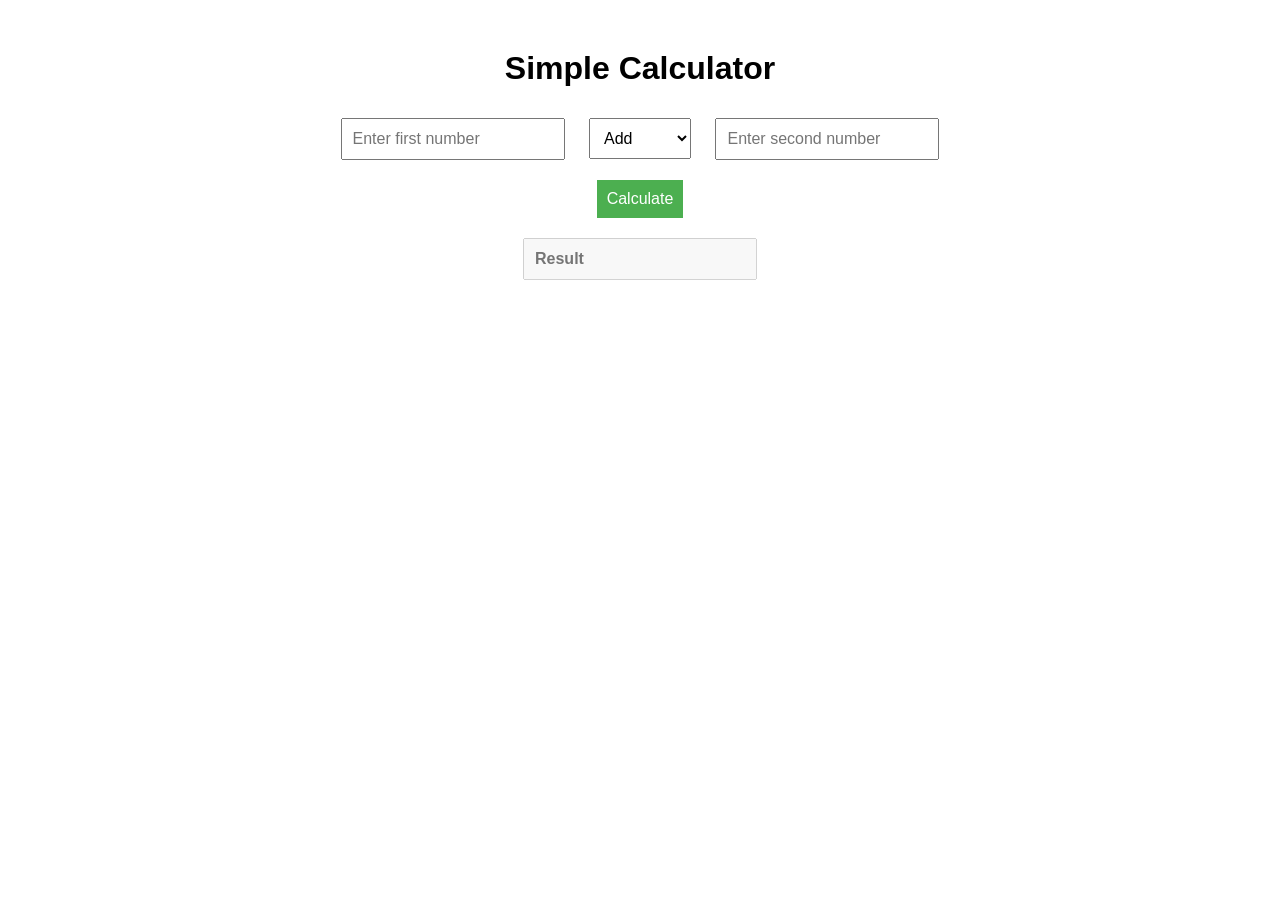
==== Calculator/index.html @ 0a61e155 "Add initial implementation of a simple calculator with basic arithmetic operations" ====
<!DOCTYPE html>
<html lang="en">
<head>
    <meta charset="UTF-8">
    <meta name="viewport" content="width=device-width, initial-scale=1.0">
    <title>Calculator</title>
    <style>
        body {
            font-family: Arial, sans-serif;
            text-align: center;
            margin-top: 50px;
        }
        input, select, button {
            margin: 10px;
            padding: 10px;
            font-size: 16px;
        }
        button {
            background-color: #4CAF50;
            color: white;
            border: none;
            cursor: pointer;
        }
        button:hover {
            background-color: #45a049;
        }
        #result {
            font-weight: bold;
            color: #333;
        }
    </style>
</head>
<body>
    <h1>Simple Calculator</h1>
    
    <input type="number" id="num1" placeholder="Enter first number">
    
    <select title="operation" id="operation">
        <option value="add">Add</option>
        <option value="subtract">Subtract</option>
        <option value="multiply">Multiply</option>
        <option value="divide">Divide</option>
    </select>

    <input type="number" id="num2" placeholder="Enter second number">

    <br>
    <button type="button" onclick="calculate()">Calculate</button>
    <br>

    <input type="number" id="result" placeholder="Result" disabled>

    <script>
        function calculate() {
            const num1 = parseFloat(document.getElementById('num1').value);
            const num2 = parseFloat(document.getElementById('num2').value);
            const operation = document.getElementById('operation').value;
            let result;

            if (isNaN(num1) || isNaN(num2)) {
                alert("Please enter valid numbers");
                return;
            }

            switch(operation) {
                case 'add':
                    result = num1 + num2;
                    break;
                case 'subtract':
                    result = num1 - num2;
                    break;
                case 'multiply':
                    result = num1 * num2;
                    break;
                case 'divide':
                    if (num2 !== 0) {
                        result = num1 / num2;
                    } else {
                        alert("Cannot divide by zero");
                        return;
                    }
                    break;
                default:
                    alert("Invalid operation");
                    return;
            }

            document.getElementById('result').value = result;
        }
    </script>
</body>
</html>
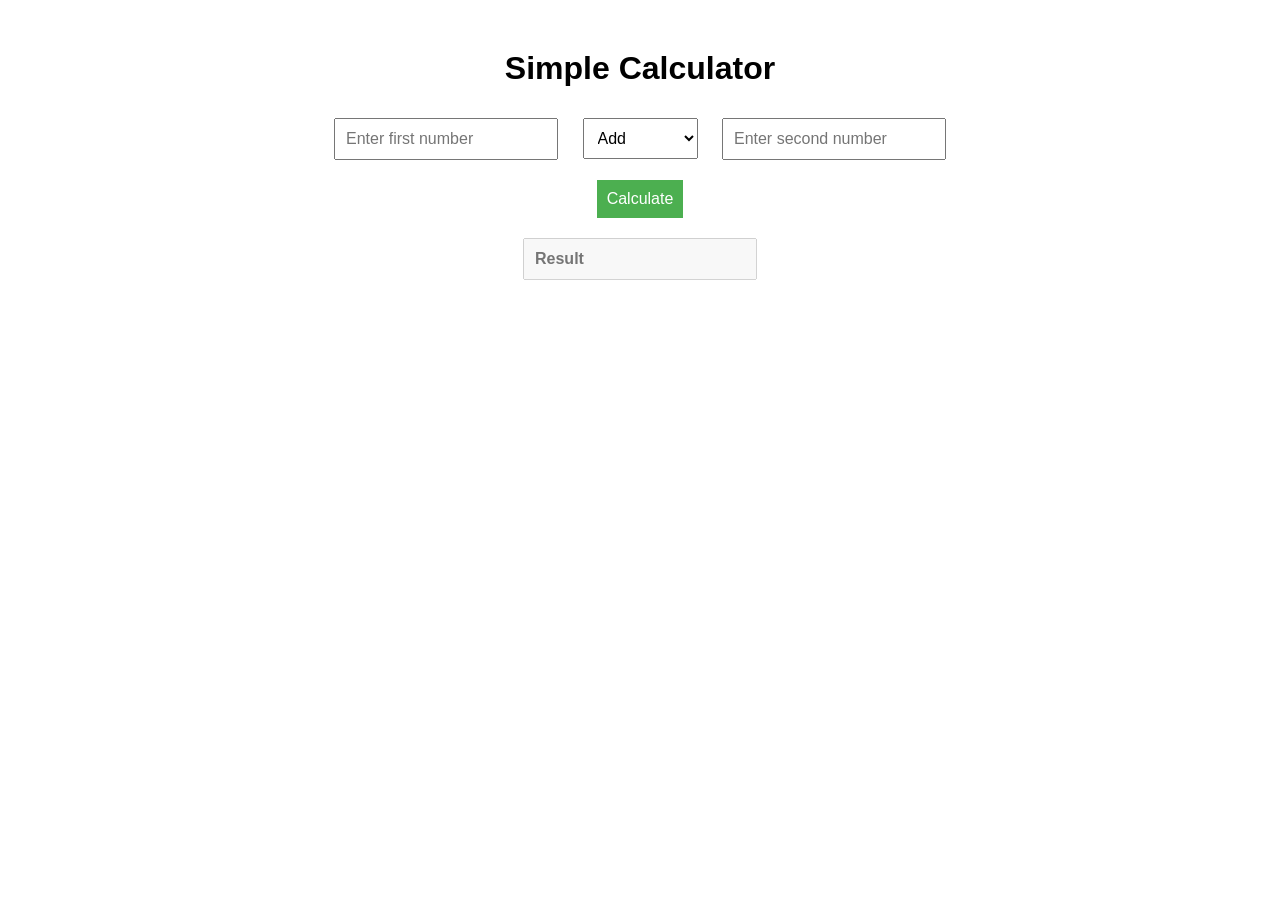
==== commit 643b6fb4: "Add remainder operation to calculator functionality" ====
--- a/Calculator/index.html
+++ b/Calculator/index.html
@@ -40,6 +40,7 @@
         <option value="subtract">Subtract</option>
         <option value="multiply">Multiply</option>
         <option value="divide">Divide</option>
+        <option value="remainder">remainder</option>
     </select>
 
     <input type="number" id="num2" placeholder="Enter second number">
@@ -80,6 +81,9 @@
                         return;
                     }
                     break;
+                case 'remainder':
+                    result = num1%num2;
+                    break;
                 default:
                     alert("Invalid operation");
                     return;
